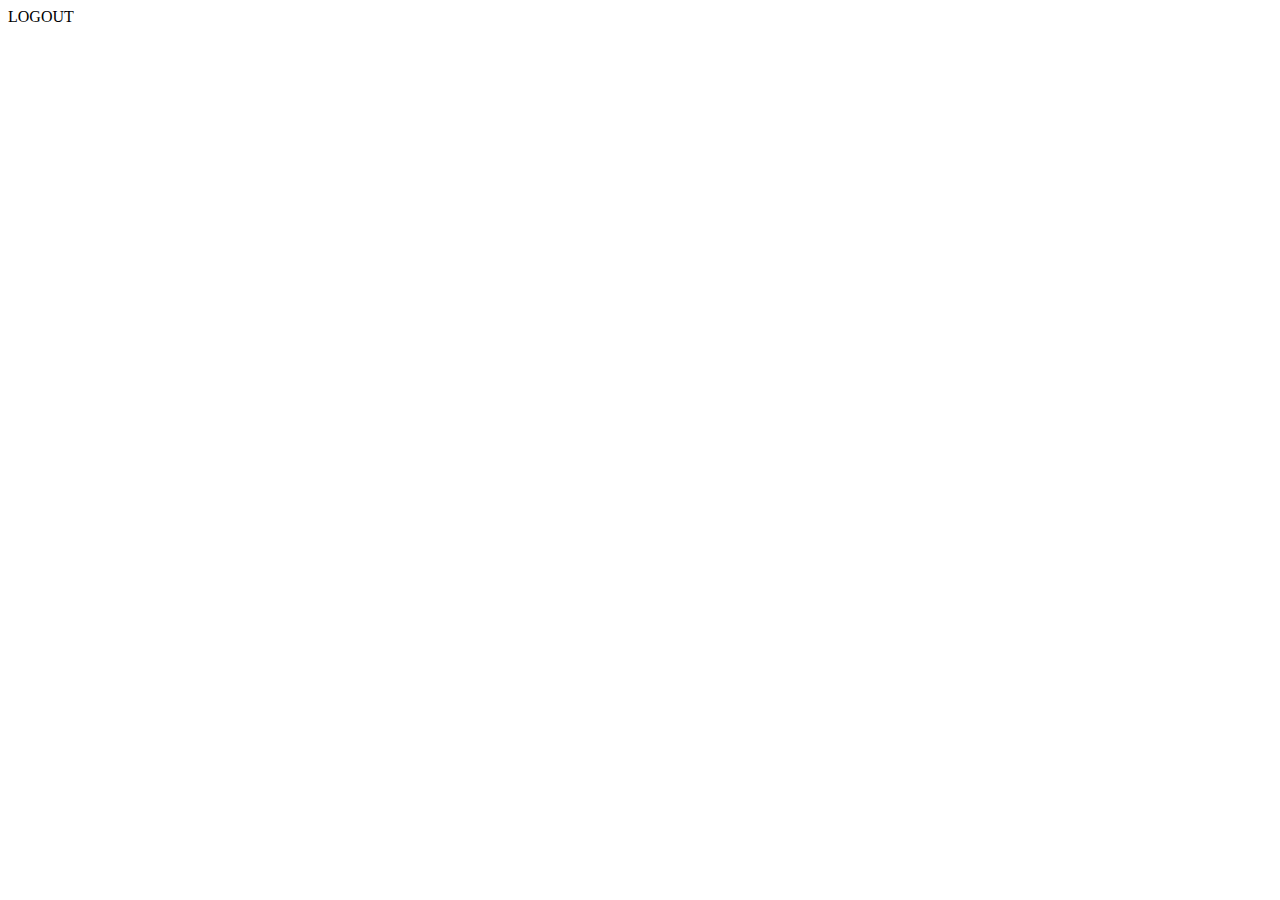
==== src/main/webapp/WEB-INF/template/admin.html @ 8aaa0ee2 "create structure" ====
<html xmlns:th="http://www.thymeleaf.org"
      xmlns="http://www.w3.org/1999/xhtml"
      th:include="layout :: page">

<body>
<div th:fragment="content">
  <div class="container">

    <p th:text="${#dates.format(#dates.createNow(), 'dd MM yyyy HH:mm')}"></p>

    <div>
      <div class="row">

        <div class="col-lg-3">
          <a th:href="@{/logout}">LOGOUT</a>
        </div>
      </div>
      <h1 th:text="${name}"></h1>

    </div>
  </div>


  <!--<form action="#" th:action="@{/add}" th:object="${newUser}" method="post">-->
  <!--<p>First Field:</p>-->
  <!--<input class="form-control" type="text" th:field="*{userName}"/>-->
  <!--<h1 style="color: brown" th:if="${#fields.hasErrors('userName')}" class="help-block"-->
  <!--th:errors="*{userName}"></h1>-->

  <!--<p>Second Field: <input type="text" th:field="*{password}"/></p>-->
  <!--<p><input type="submit" value="Submit"/> <input type="reset" value="Reset"/></p>-->
  <!--</form>-->


</div>
</body>
</html>
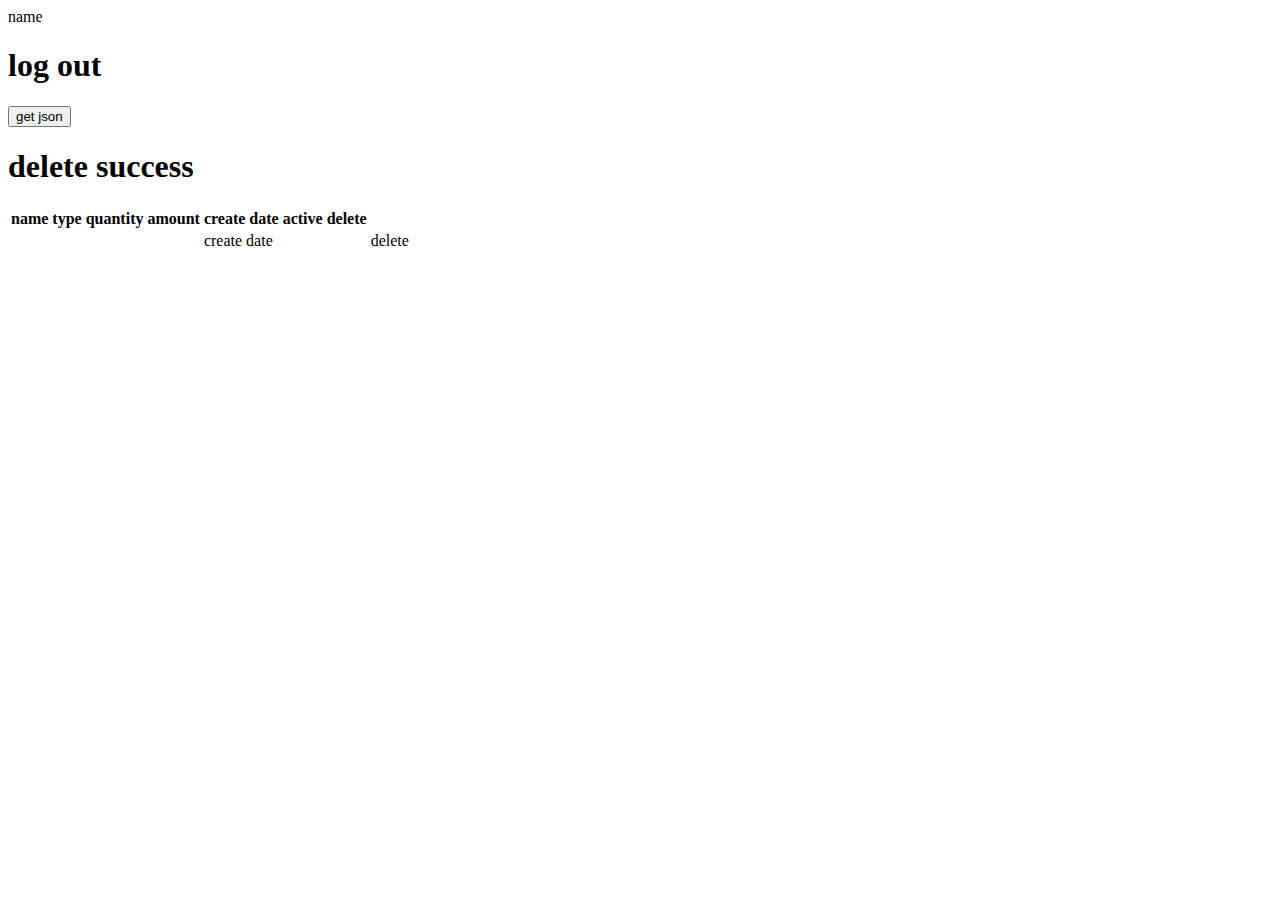
==== commit 829f4152: "issue-00: create json converter" ====
--- a/src/main/webapp/WEB-INF/template/admin.html
+++ b/src/main/webapp/WEB-INF/template/admin.html
@@ -1,37 +1,63 @@
 <html xmlns:th="http://www.thymeleaf.org"
-      xmlns="http://www.w3.org/1999/xhtml"
+      xmlns:sec="http://www.w3.org/1999/xhtml" xmlns="http://www.w3.org/1999/xhtml"
       th:include="layout :: page">
+
 
 <body>
 <div th:fragment="content">
   <div class="container">
+    <div class="row">
+      <div class="col-md-5 text-right">
+        <h1 th:text="'Hello ' + ${name}"></h1>
+        <div sec:authentication="principal.authorities">name</div>
+      </div>
+      <div class="col-md-3 text-right">
+        <h1><a th:href="@{/logout}">log out</a></h1>
+      </div>
+    </div>
 
-    <p th:text="${#dates.format(#dates.createNow(), 'dd MM yyyy HH:mm')}"></p>
+    <button id="json-example" type="button" class="btn btn-primary" data-toggle="modal"
+            data-target="#exampleModal"
+            data-whatever="@mdo">get json
+    </button>
 
-    <div>
-      <div class="row">
-
-        <div class="col-lg-3">
-          <a th:href="@{/logout}">LOGOUT</a>
-        </div>
-      </div>
-      <h1 th:text="${name}"></h1>
-
+    <div th:if="${message}" class="alert alert-success" role="alert">
+      <h1 th:text="${message}">delete success</h1>
     </div>
-  </div>
 
 
-  <!--<form action="#" th:action="@{/add}" th:object="${newUser}" method="post">-->
-  <!--<p>First Field:</p>-->
-  <!--<input class="form-control" type="text" th:field="*{userName}"/>-->
-  <!--<h1 style="color: brown" th:if="${#fields.hasErrors('userName')}" class="help-block"-->
-  <!--th:errors="*{userName}"></h1>-->
+    <div sec:authorize="hasRole('ADMIN')" th:if="${not #lists.isEmpty(allDeal)}">
+      <table class="table table-striped">
+        <thead>
+        <tr>
+          <th th:text="#{label_deal_name}">name</th>
+          <th th:text="#{label_deal_type}">type</th>
+          <th th:text="#{label_deal_quantity}">quantity</th>
+          <th th:text="#{label_deal_amount}">amount</th>
+          <th th:text="#{label_deal_create_date}">create date</th>
+          <th th:text="#{label_deal_active_closed}">active</th>
+          <th>delete</th>
+        </tr>
+        </thead>
+        <tbody>
+        <tr th:each="trade: ${allDeal}">
+          <td th:text="${trade.name}"></td>
+          <td th:text="${trade.type}"></td>
+          <td th:text="${trade.quantity}"></td>
+          <td th:text="${trade.amount}"></td>
+          <td th:text="${#dates.format(#dates.createNow(), 'dd MM yyyy HH:mm')}">create date
+          </td>
+          <td th:if="${trade.active}" th:text="#{label_deal_active}">
+          <td th:unless="${trade.active}" th:text="#{label_deal_closed}">
+          <td><a th:href="@{/admin/delete/{id} (id=${trade.id}) }">delete</a></td>
+        </tr>
+        </tbody>
+      </table>
+    </div>
 
-  <!--<p>Second Field: <input type="text" th:field="*{password}"/></p>-->
-  <!--<p><input type="submit" value="Submit"/> <input type="reset" value="Reset"/></p>-->
-  <!--</form>-->
+  </div>
+</div>
 
 
-</div>
 </body>
 </html>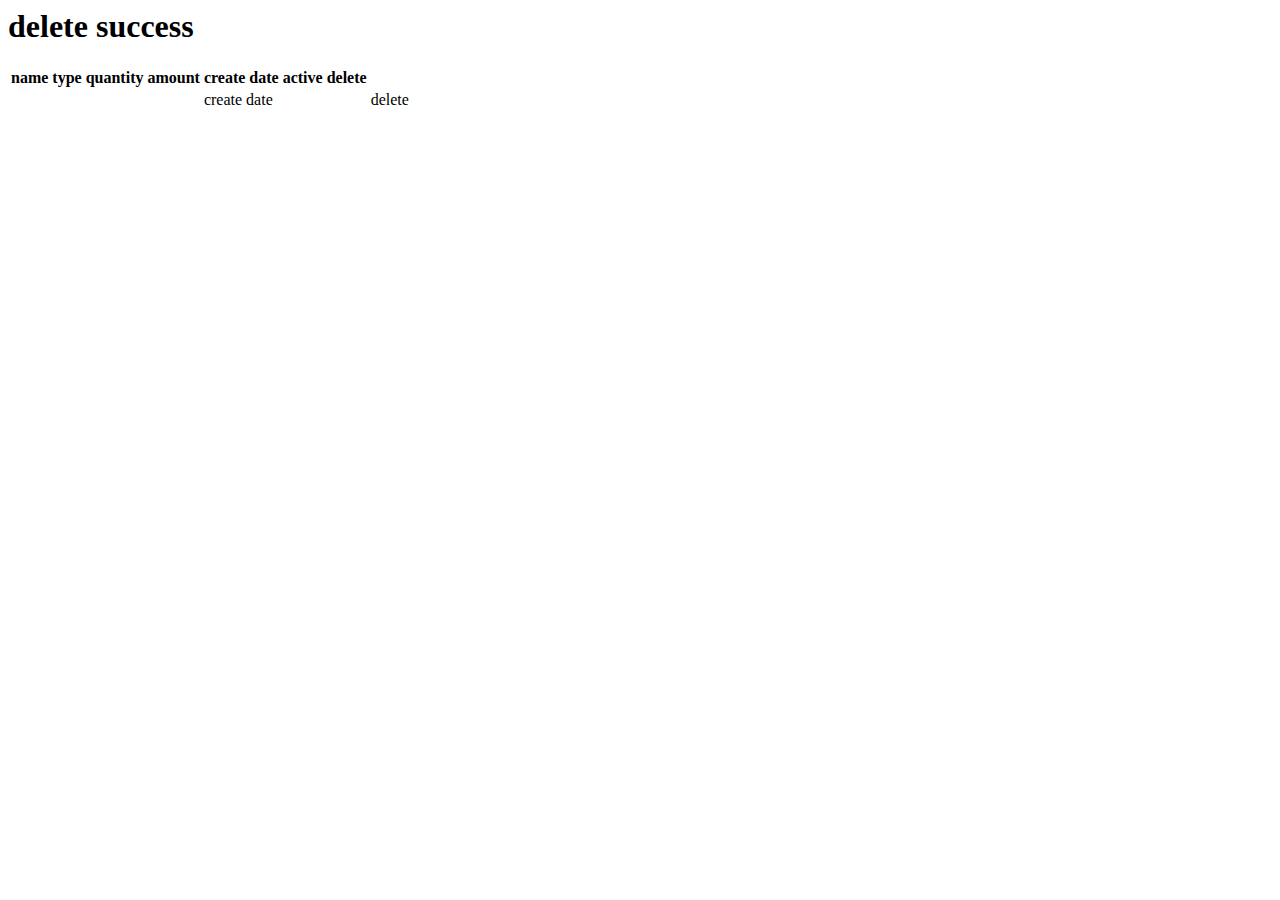
==== commit 61a1cd96: "create hasRole" ====
--- a/src/main/webapp/WEB-INF/template/admin.html
+++ b/src/main/webapp/WEB-INF/template/admin.html
@@ -1,61 +1,45 @@
 <html xmlns:th="http://www.thymeleaf.org"
-      xmlns:sec="http://www.w3.org/1999/xhtml" xmlns="http://www.w3.org/1999/xhtml"
+      xmlns="http://www.w3.org/1999/xhtml"
       th:include="layout :: page">
 
 
 <body>
-<div th:fragment="content">
-  <div class="container">
-    <div class="row">
-      <div class="col-md-5 text-right">
-        <h1 th:text="'Hello ' + ${name}"></h1>
-        <div sec:authentication="principal.authorities">name</div>
-      </div>
-      <div class="col-md-3 text-right">
-        <h1><a th:href="@{/logout}">log out</a></h1>
-      </div>
-    </div>
+<div th:fragment="admin">
 
-    <button id="json-example" type="button" class="btn btn-primary" data-toggle="modal"
-            data-target="#exampleModal"
-            data-whatever="@mdo">get json
-    </button>
-
-    <div th:if="${message}" class="alert alert-success" role="alert">
-      <h1 th:text="${message}">delete success</h1>
-    </div>
+  <div th:if="${message}" class="alert alert-success" role="alert">
+    <h1 th:text="${message}">delete success</h1>
+  </div>
 
 
-    <div sec:authorize="hasRole('ADMIN')" th:if="${not #lists.isEmpty(allDeal)}">
-      <table class="table table-striped">
-        <thead>
-        <tr>
-          <th th:text="#{label_deal_name}">name</th>
-          <th th:text="#{label_deal_type}">type</th>
-          <th th:text="#{label_deal_quantity}">quantity</th>
-          <th th:text="#{label_deal_amount}">amount</th>
-          <th th:text="#{label_deal_create_date}">create date</th>
-          <th th:text="#{label_deal_active_closed}">active</th>
-          <th>delete</th>
-        </tr>
-        </thead>
-        <tbody>
-        <tr th:each="trade: ${allDeal}">
-          <td th:text="${trade.name}"></td>
-          <td th:text="${trade.type}"></td>
-          <td th:text="${trade.quantity}"></td>
-          <td th:text="${trade.amount}"></td>
-          <td th:text="${#dates.format(#dates.createNow(), 'dd MM yyyy HH:mm')}">create date
-          </td>
-          <td th:if="${trade.active}" th:text="#{label_deal_active}">
-          <td th:unless="${trade.active}" th:text="#{label_deal_closed}">
-          <td><a th:href="@{/admin/delete/{id} (id=${trade.id}) }">delete</a></td>
-        </tr>
-        </tbody>
-      </table>
-    </div>
+  <div th:if="${not #lists.isEmpty(allDeal)}">
+    <table class="table table-striped">
+      <thead>
+      <tr>
+        <th th:text="#{label_deal_name}">name</th>
+        <th th:text="#{label_deal_type}">type</th>
+        <th th:text="#{label_deal_quantity}">quantity</th>
+        <th th:text="#{label_deal_amount}">amount</th>
+        <th th:text="#{label_deal_create_date}">create date</th>
+        <th th:text="#{label_deal_active_closed}">active</th>
+        <th>delete</th>
+      </tr>
+      </thead>
+      <tbody>
+      <tr th:each="trade: ${allDeal}">
+        <td th:text="${trade.name}"></td>
+        <td th:text="${trade.type}"></td>
+        <td th:text="${trade.quantity}"></td>
+        <td th:text="${trade.amount}"></td>
+        <td th:text="${#dates.format(#dates.createNow(), 'dd MM yyyy HH:mm')}">create date
+        </td>
+        <td th:if="${trade.active}" th:text="#{label_deal_active}">
+        <td th:unless="${trade.active}" th:text="#{label_deal_closed}">
+        <td><a th:href="@{/admin/delete/{id} (id=${trade.id}) }">delete</a></td>
+      </tr>
+      </tbody>
+    </table>
+  </div>
 
-  </div>
 </div>
 
 
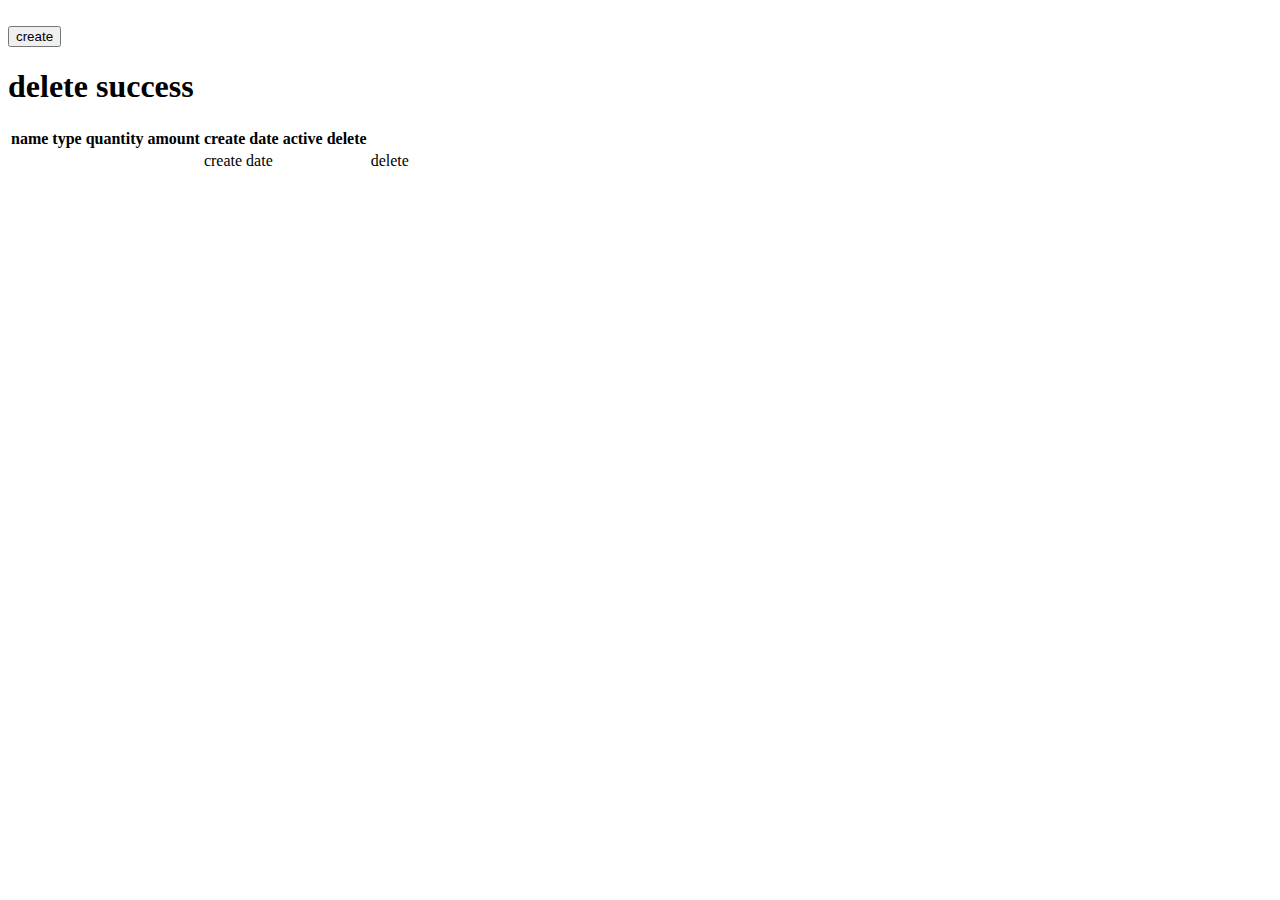
==== commit 861abbe9: "admin controller" ====
--- a/src/main/webapp/WEB-INF/template/admin.html
+++ b/src/main/webapp/WEB-INF/template/admin.html
@@ -5,6 +5,8 @@
 
 <body>
 <div th:fragment="admin">
+  <br/>
+  <button class="btn-primary" type="button" ><a th:href="@{/admin/create}" >create</a></button>
 
   <div th:if="${message}" class="alert alert-success" role="alert">
     <h1 th:text="${message}">delete success</h1>
@@ -29,7 +31,7 @@
         <td th:text="${trade.name}"></td>
         <td th:text="${trade.type}"></td>
         <td th:text="${trade.quantity}"></td>
-        <td th:text="${trade.amount}"></td>
+        <td th:text="${#numbers.formatDecimal(trade.amount,1,2)}"></td>
         <td th:text="${#dates.format(#dates.createNow(), 'dd MM yyyy HH:mm')}">create date
         </td>
         <td th:if="${trade.active}" th:text="#{label_deal_active}">
